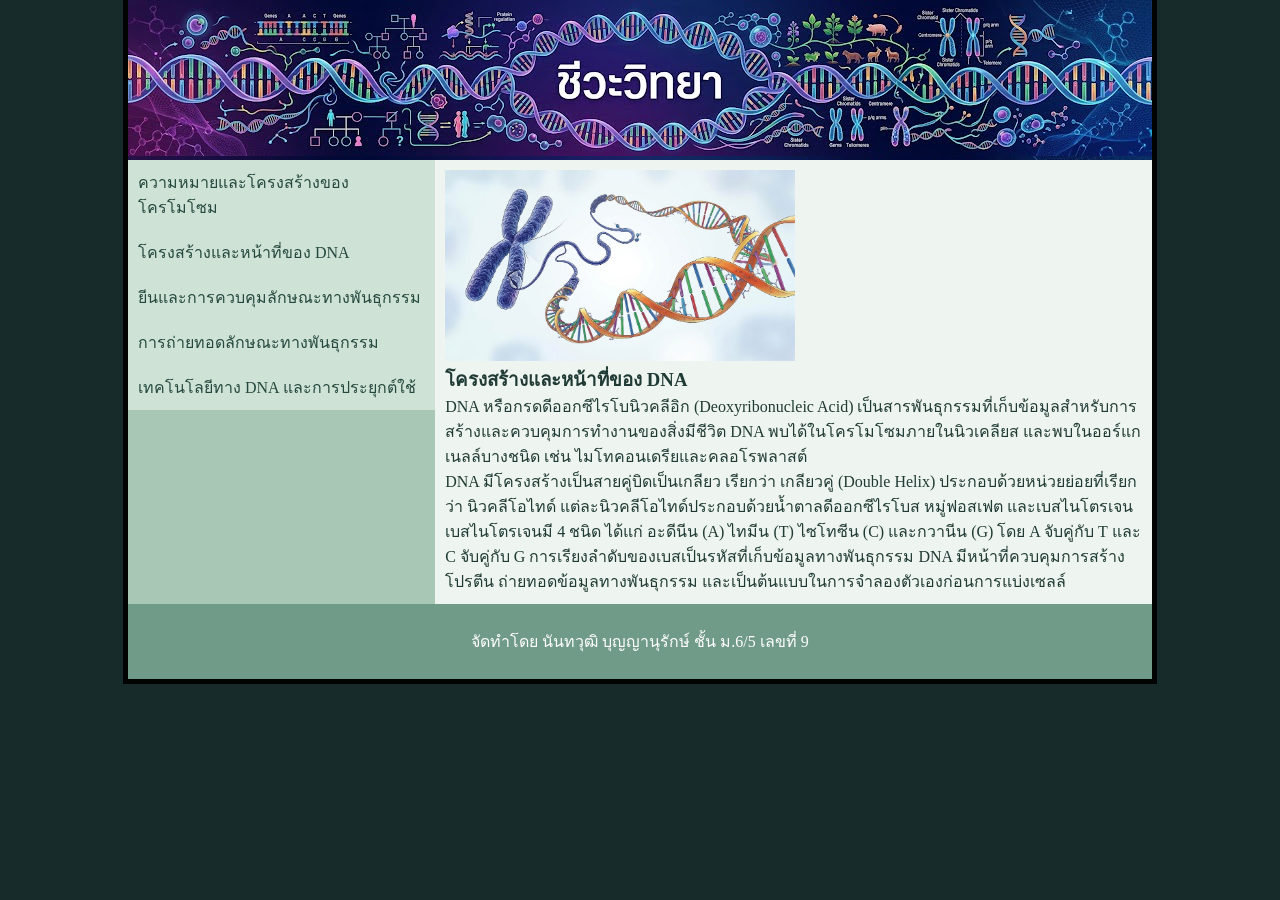
==== p2.html @ 084e71f5 "Add files via upload" ====
<!DOCTYPE html>
<html lang="th">
<head>
<meta charset="utf-8">
<link rel="stylesheet" href="mystyle.css">
<title>โครงสร้างและหน้าที่ของ DNA</title>
<style>
*{
      box-sizing: border-box;
      margin: 0;}
</style>
</head>
<body>
<div class="container">
<header>
</header>
<section>
<nav>
<ul style="list-style-type:none;margin:0;padding:0;">
        <li><a href="index.html">ความหมายและโครงสร้างของโครโมโซม</a></li>
        <li><a href="p2.html">โครงสร้างและหน้าที่ของ DNA</a></li>
        <li><a href="p3.html">ยีนและการควบคุมลักษณะทางพันธุกรรม</a></li>
        <li><a href="p4.html">การถ่ายทอดลักษณะทางพันธุกรรม</a></li>
        <li><a href="p5.html">เทคโนโลยีทาง DNA และการประยุกต์ใช้</a></li>
      </ul>
</nav>
<article>
<img src="images/p2.jpg" style="width:350px;">
<h1>โครงสร้างและหน้าที่ของ DNA</h1>
<p>
DNA หรือกรดดีออกซีไรโบนิวคลีอิก (Deoxyribonucleic Acid) เป็นสารพันธุกรรมที่เก็บข้อมูลสำหรับการสร้างและควบคุมการทำงานของสิ่งมีชีวิต DNA พบได้ในโครโมโซมภายในนิวเคลียส และพบในออร์แกเนลล์บางชนิด เช่น ไมโทคอนเดรียและคลอโรพลาสต์
</p>
<p>
DNA มีโครงสร้างเป็นสายคู่บิดเป็นเกลียว เรียกว่า เกลียวคู่ (Double Helix) ประกอบด้วยหน่วยย่อยที่เรียกว่า นิวคลีโอไทด์ แต่ละนิวคลีโอไทด์ประกอบด้วยน้ำตาลดีออกซีไรโบส หมู่ฟอสเฟต และเบสไนโตรเจน
</p>
<p>
เบสไนโตรเจนมี 4 ชนิด ได้แก่ อะดีนีน (A) ไทมีน (T) ไซโทซีน (C) และกวานีน (G) โดย A จับคู่กับ T และ C จับคู่กับ G การเรียงลำดับของเบสเป็นรหัสที่เก็บข้อมูลทางพันธุกรรม DNA มีหน้าที่ควบคุมการสร้างโปรตีน ถ่ายทอดข้อมูลทางพันธุกรรม และเป็นต้นแบบในการจำลองตัวเองก่อนการแบ่งเซลล์
</p>
      </article>
</section>
<footer>
<p>จัดทำโดย นันทวุฒิ บุญญานุรักษ์ ชั้น ม.6/5 เลขที่ 9</p>
</footer>
</div>
</body>
</html>
---- mystyle.css ----
body {
    background-color: #172B2A;
}

.container {
    width: 1024px;
    margin: 0 auto;
    box-shadow:
        rgba(255, 255, 255, 0.2) 0px 0px 0px 1px inset,
        rgba(0, 0, 0, 0.9) 0px 0px 0px 5px;
}

header {
    background-image: url("images/header.jpg");
    height: 160px;
}

section {
    display: flex;
}

nav {
    background-color: #A8C7B5;
    width: 30%;
}

article {
    background-color: #EEF4EF;
    width: 70%;
    padding: 10px;
    color: #203B35;
}

footer {
    background-color: #719B89;
    text-align: center;
    padding: 25px;
    color: #FFFFFF;
}

a:link {
    color: #24483D;
    text-decoration: none;
    background-color: #CFE2D6;
    display: block;
    width: 100%;
    padding: 10px;
}

a:visited {
    color: #24483D;
}

a:hover {
    color: #FFFFFF;
    background-color: #477C68;
}

a:active {
    color: #DFF3E7;
}
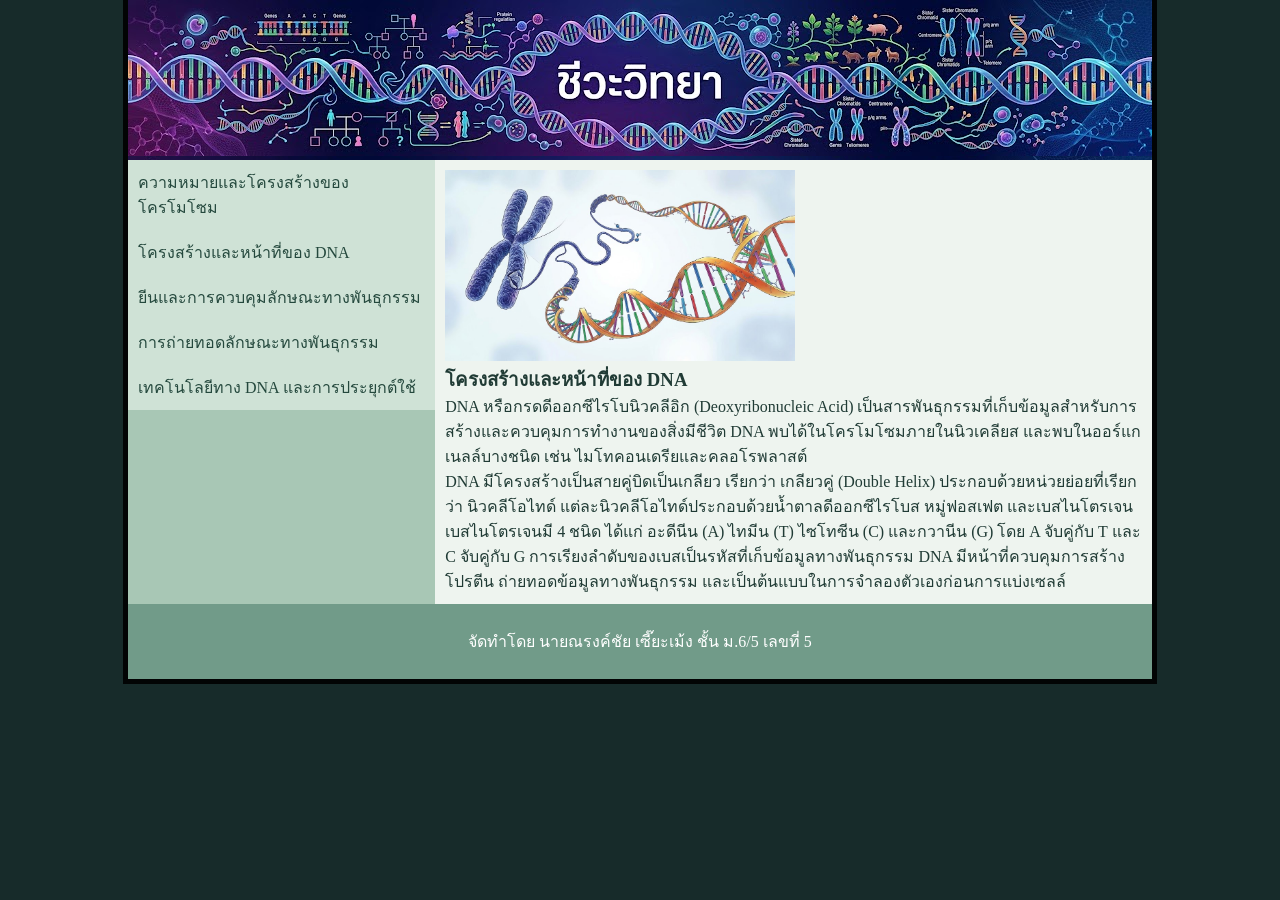
==== commit 30c2de7f: "Update footer author information in p2.html" ====
--- a/p2.html
+++ b/p2.html
@@ -39,7 +39,7 @@
       </article>
 </section>
 <footer>
-<p>จัดทำโดย นันทวุฒิ บุญญานุรักษ์ ชั้น ม.6/5 เลขที่ 9</p>
+<p>จัดทำโดย นายณรงค์ชัย เซี๊ยะเม้ง ชั้น ม.6/5 เลขที่ 5</p>
 </footer>
 </div>
 </body>
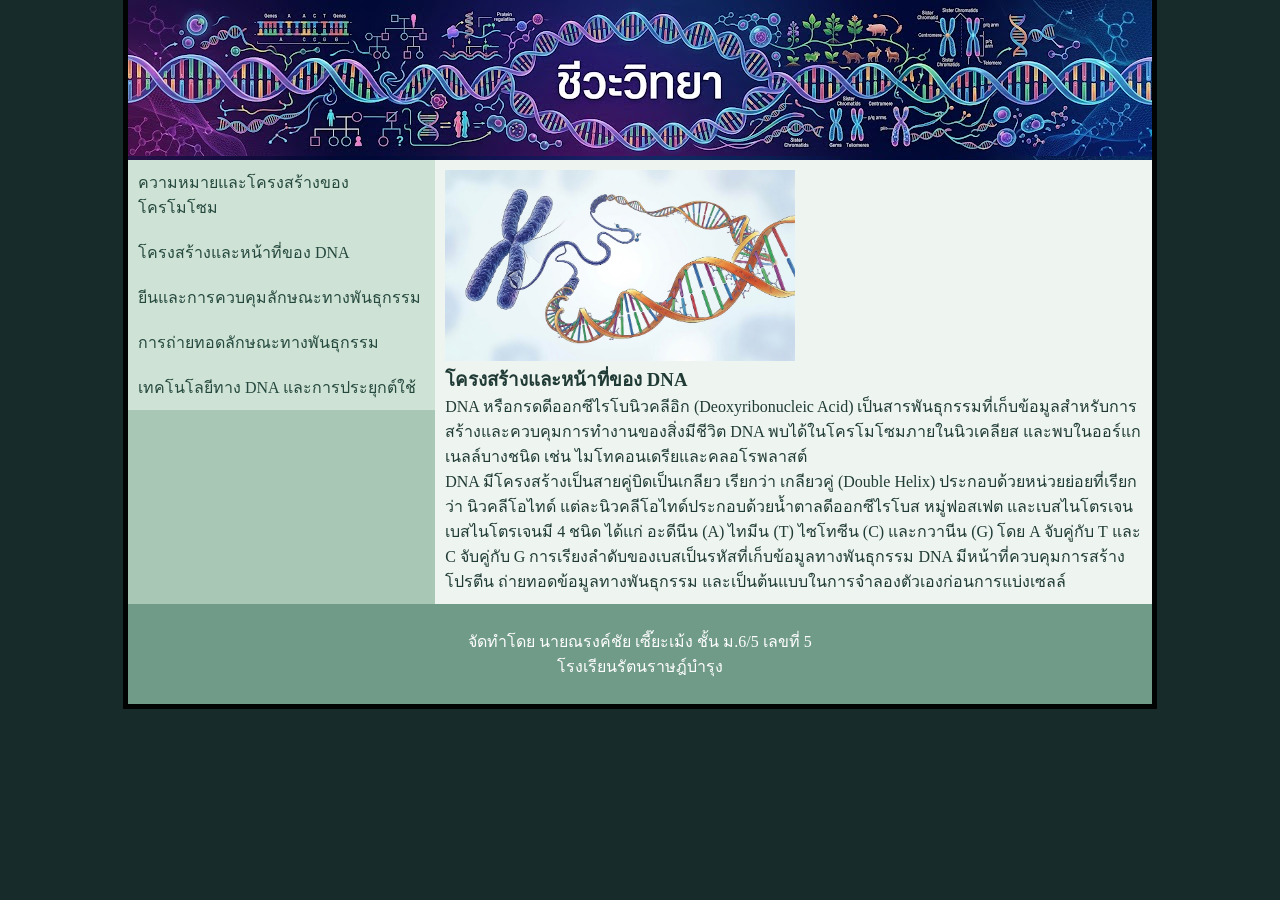
==== commit ea2cfd88: "Update p2.html" ====
--- a/p2.html
+++ b/p2.html
@@ -39,7 +39,7 @@
       </article>
 </section>
 <footer>
-<p>จัดทำโดย นายณรงค์ชัย เซี๊ยะเม้ง ชั้น ม.6/5 เลขที่ 5</p>
+<p>จัดทำโดย นายณรงค์ชัย เซี๊ยะเม้ง ชั้น ม.6/5 เลขที่ 5<br>โรงเรียนรัตนราษฎ์บำรุง</p>
 </footer>
 </div>
 </body>
